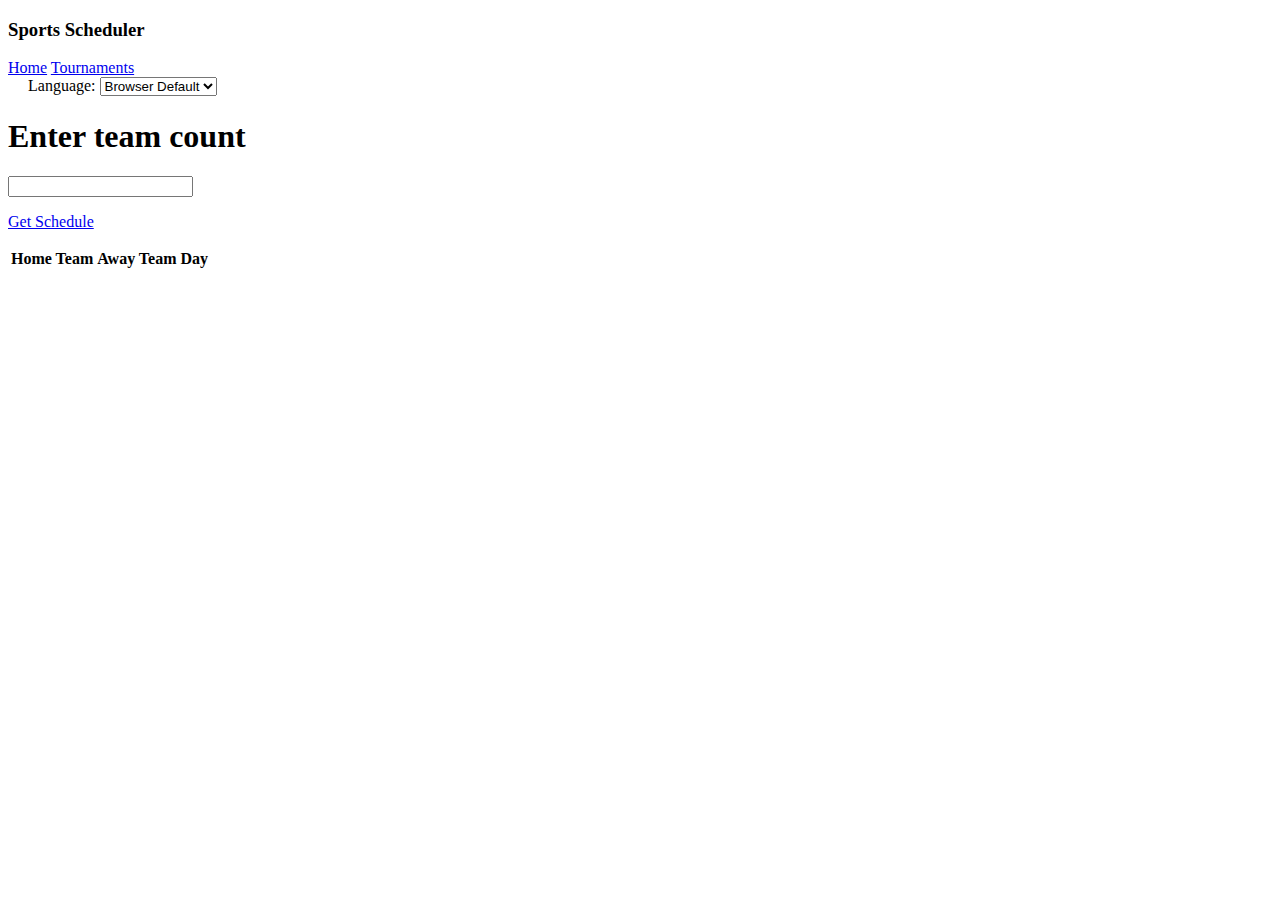
==== src/main/resources/public/index.html @ 73687060 "Adding Backend, Frontend changes along with the test cases" ====
<!DOCTYPE html>
<html lang="en">
<head>
    <meta charset="utf-8">
    <meta name="viewport" content="width=device-width, initial-scale=1, shrink-to-fit=no">
    <meta name="description" content="">
    <meta name="author" content="">
    <link rel="icon" href="../../favicon.ico">

    <title>Sports Scheduler</title>
    <link rel="canonical" href="https://getbootstrap.com/docs/4.0/examples/cover/">
    <!-- Bootstrap core CSS -->
    <link href="/css/lib/bootstrap.min.css" rel="stylesheet">
    <!-- Custom styles for this template -->
    <link href="/css/lib/cover.css" rel="stylesheet">
    <link href="/css/index.css" rel="stylesheet">
</head>

<body>

<div class="site-wrapper">

    <div class="site-wrapper-inner">

        <div class="cover-container">

            <div class="clearfix">
                <div class="inner">
                    <h3 class="masthead-brand">Sports Scheduler</h3>
                    <nav class="nav nav-masthead">
                        <a class="nav-link active" href="#" id="home">Home</a>
                        <a class="nav-link" href="#" id="tournaments">Tournaments</a>
                    </nav>
                    <div style="margin-left: 20px; margin-bottom: 20px;" id="langBox">
                        <span id="languageLabel">Language</span>:
                        <select id="lang">
                            <option value="en" selected>Browser Default</option>
                            <option value="en">English</option>
                            <option value="hindi">Hindi</option>
                        </select>
                    </div>
                </div>

            </div>

            <div class="inner cover">
                <h1 class="cover-heading" id="teamCountLabel">Enter team count</h1>
                <input type="text" id="teamCount">
                <p class="lead">
                    <a href="#" id="getSchedule" class="btn btn-lg btn-secondary mt-5">Get Schedule</a>
                </p>
            </div>

            <div>
                <table class="table table-fixed">
                    <thead>
                    <tr>
                        <th id="homeTeam">Home Team</th>
                        <th id="awayTeam">Away Team</th>
                        <th id="day">Day</th>
                    </tr>
                    </thead>
                    <tbody id="tableBody">

                    </tbody>
                </table>
            </div>
        </div>
    </div>
</div>

<!-- Bootstrap core JavaScript
================================================== -->
<!-- Placed at the end of the document so the pages load faster -->
<script src="/js/lib/jquery-3.3.1.min.js" ></script>

<script type="text/javascript" src="js/lib/jquery.i18n.properties.js"></script>
<script src="/js/index.js"></script>


</body>
</html>
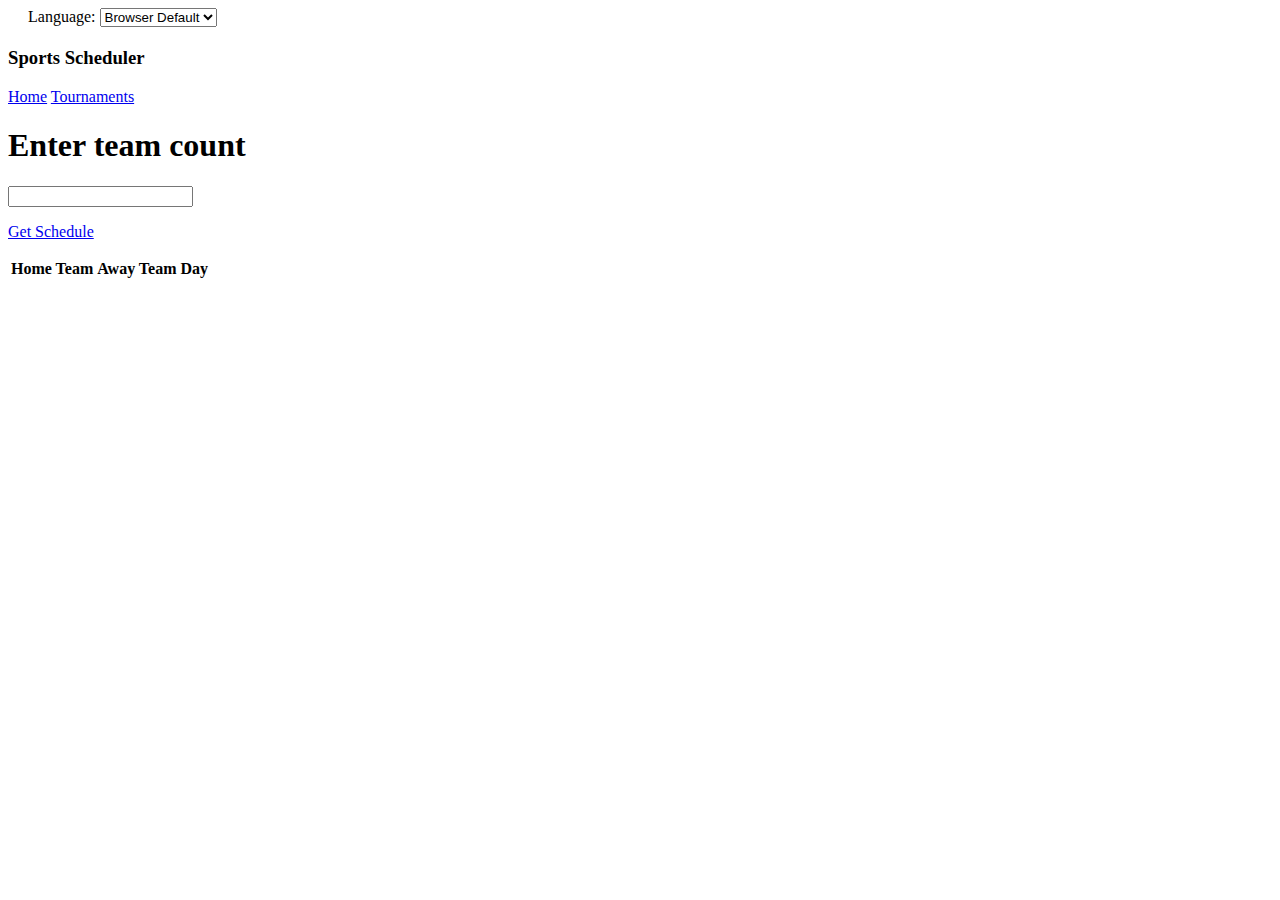
==== commit e27d7941: "Adding readme and minor bug fixes" ====
--- a/src/main/resources/public/index.html
+++ b/src/main/resources/public/index.html
@@ -25,20 +25,20 @@
         <div class="cover-container">
 
             <div class="clearfix">
+                <div style="margin-left: 20px; margin-bottom: 20px;" id="langBox">
+                    <span id="languageLabel">Language</span>:
+                    <select id="lang">
+                        <option value="en" selected>Browser Default</option>
+                        <option value="en">English</option>
+                        <option value="hindi">Hindi</option>
+                    </select>
+                </div>
                 <div class="inner">
                     <h3 class="masthead-brand">Sports Scheduler</h3>
                     <nav class="nav nav-masthead">
                         <a class="nav-link active" href="#" id="home">Home</a>
                         <a class="nav-link" href="#" id="tournaments">Tournaments</a>
                     </nav>
-                    <div style="margin-left: 20px; margin-bottom: 20px;" id="langBox">
-                        <span id="languageLabel">Language</span>:
-                        <select id="lang">
-                            <option value="en" selected>Browser Default</option>
-                            <option value="en">English</option>
-                            <option value="hindi">Hindi</option>
-                        </select>
-                    </div>
                 </div>
 
             </div>
